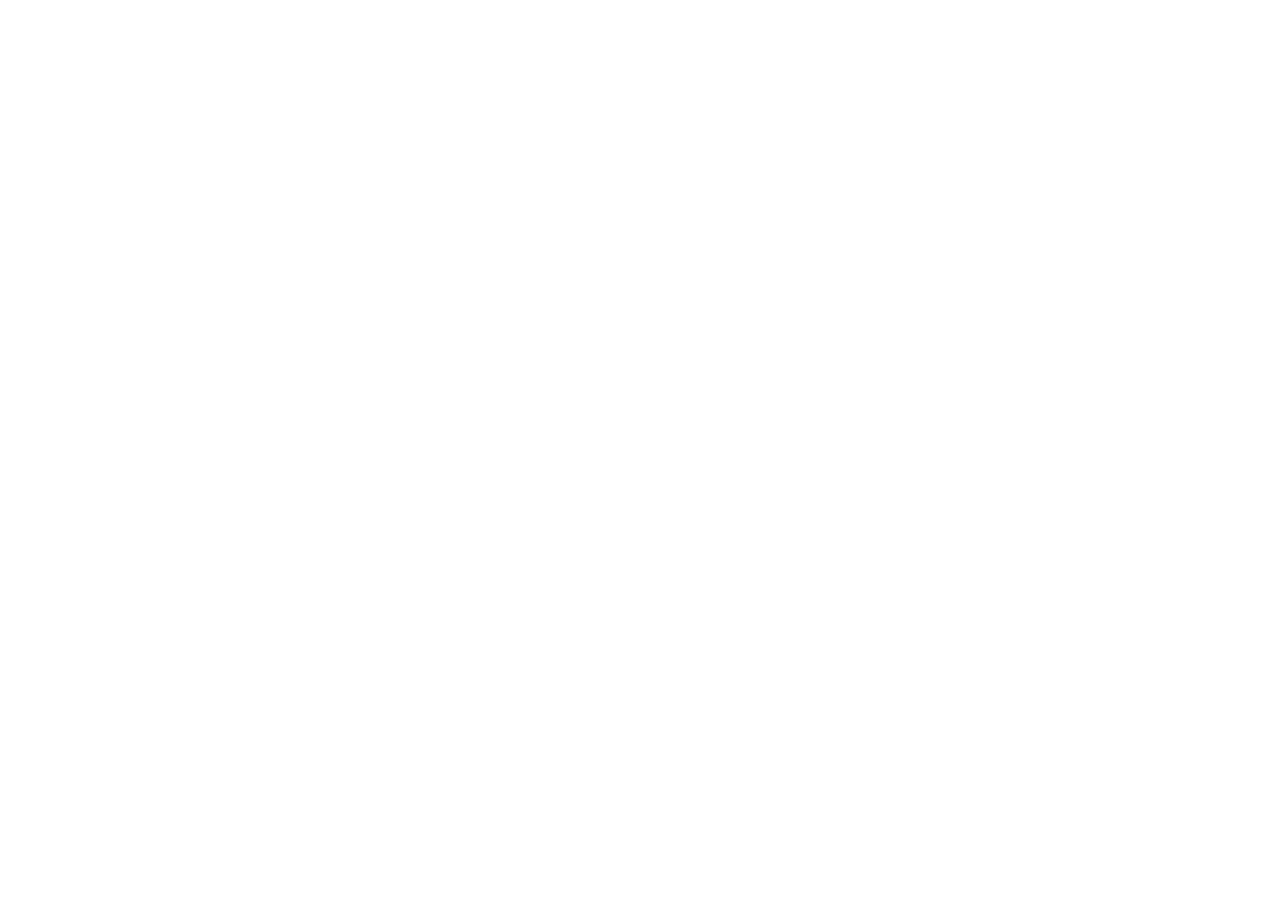
==== guessnumber/index.html @ ee531233 "Início do segundo projeto do curso, o objetivo é exercitar o js com um jogo de advinhação." ====
<!DOCTYPE html>
<html lang="pt-br">
	<head>
		<meta charset="UTF-8">
		<meta name="viewport" content="width=device-width, initial-scale=1.0">
		<title>GuessNumber</title>
		<link rel="stylesheet" href="./css/styles.css">
		<script src="./js/index.js" defer></script>
	</head>
	<body>
	
	</body>
</html>
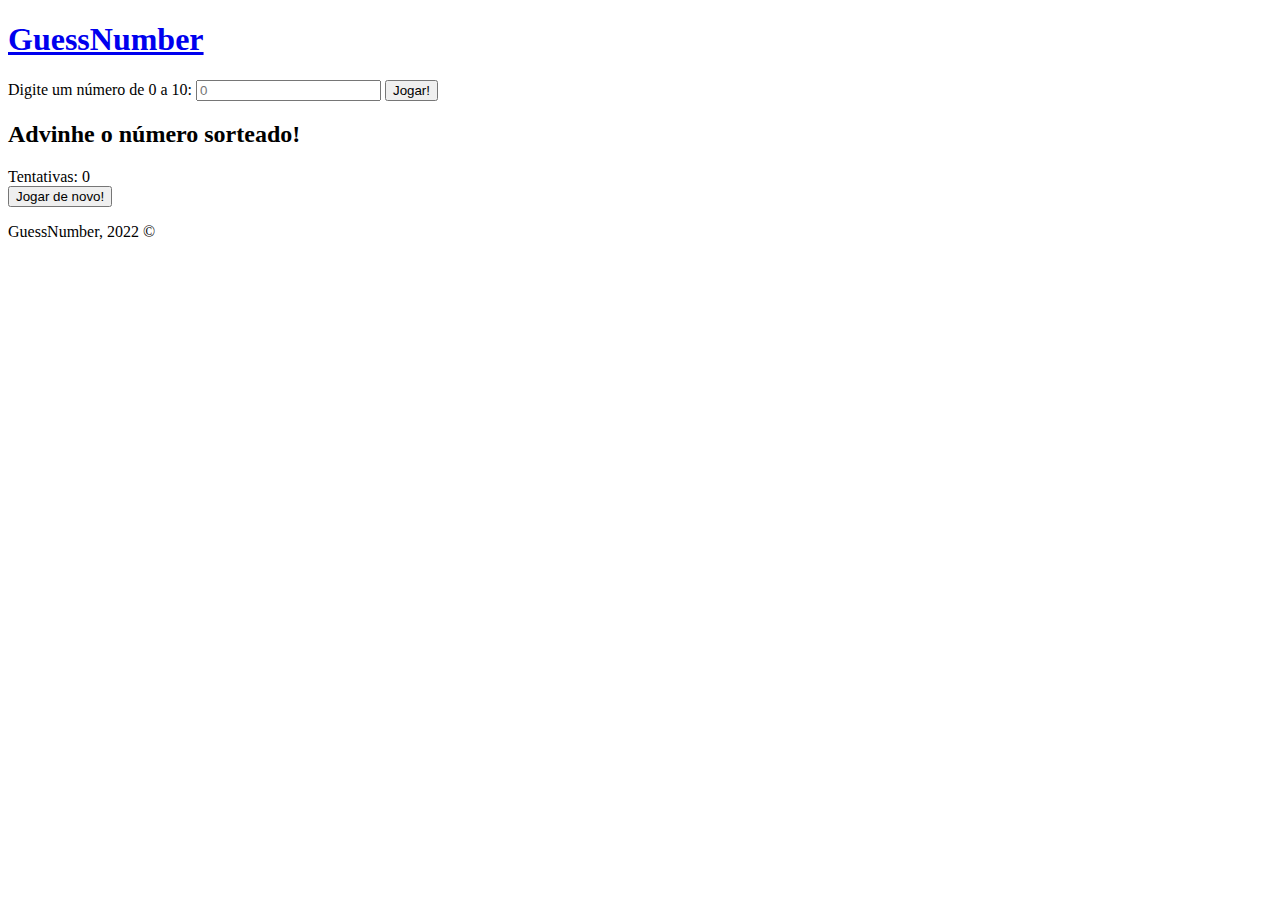
==== commit 7403ed19: "Conclusão da estrutura HTML do Projeto." ====
--- a/guessnumber/index.html
+++ b/guessnumber/index.html
@@ -1,13 +1,39 @@
 <!DOCTYPE html>
 <html lang="pt-br">
 	<head>
-		<meta charset="UTF-8">
+		<meta http-equiv="Content-Type" content="text/html; charset=UTF-8">
+		
 		<meta name="viewport" content="width=device-width, initial-scale=1.0">
+
 		<title>GuessNumber</title>
-		<link rel="stylesheet" href="./css/styles.css">
-		<script src="./js/index.js" defer></script>
+
+		<link rel="stylesheet" href="./GuessNumber_files/styles.css">
+		<script src="./GuessNumber_files/index.js.baixados" defer=""></script>
+
+		<link rel="preconnect" href="https://fonts.googleapis.com/">
+		<link rel="preconnect" href="https://fonts.gstatic.com/" crossorigin="">
+		<link href="./GuessNumber_files/css2" rel="stylesheet">
 	</head>
 	<body>
+		<header>
+			<a href="#"><h1>GuessNumber</h1></a>
+		</header>
+			<main class="container">
+				<form>
+					<label for="kick">Digite um número de 0 a 10: </label>
+					<input type="number" id="kick" max="10" placeholder="0">
+					<button type="submit">Jogar!</button>
+				</form>
+
+				<section class="result-box" id="result">
+					<h2 id="status">Advinhe o número sorteado!</h2>
+					<span id="attempt">Tentativas: 0</span>
+				</section>
+				<button id="btnRestart">Jogar de novo!</button>
+			</main>
+			<footer>
+				<p>GuessNumber, 2022 &copy;</p>
+			</footer>
 	
 	</body>
 </html>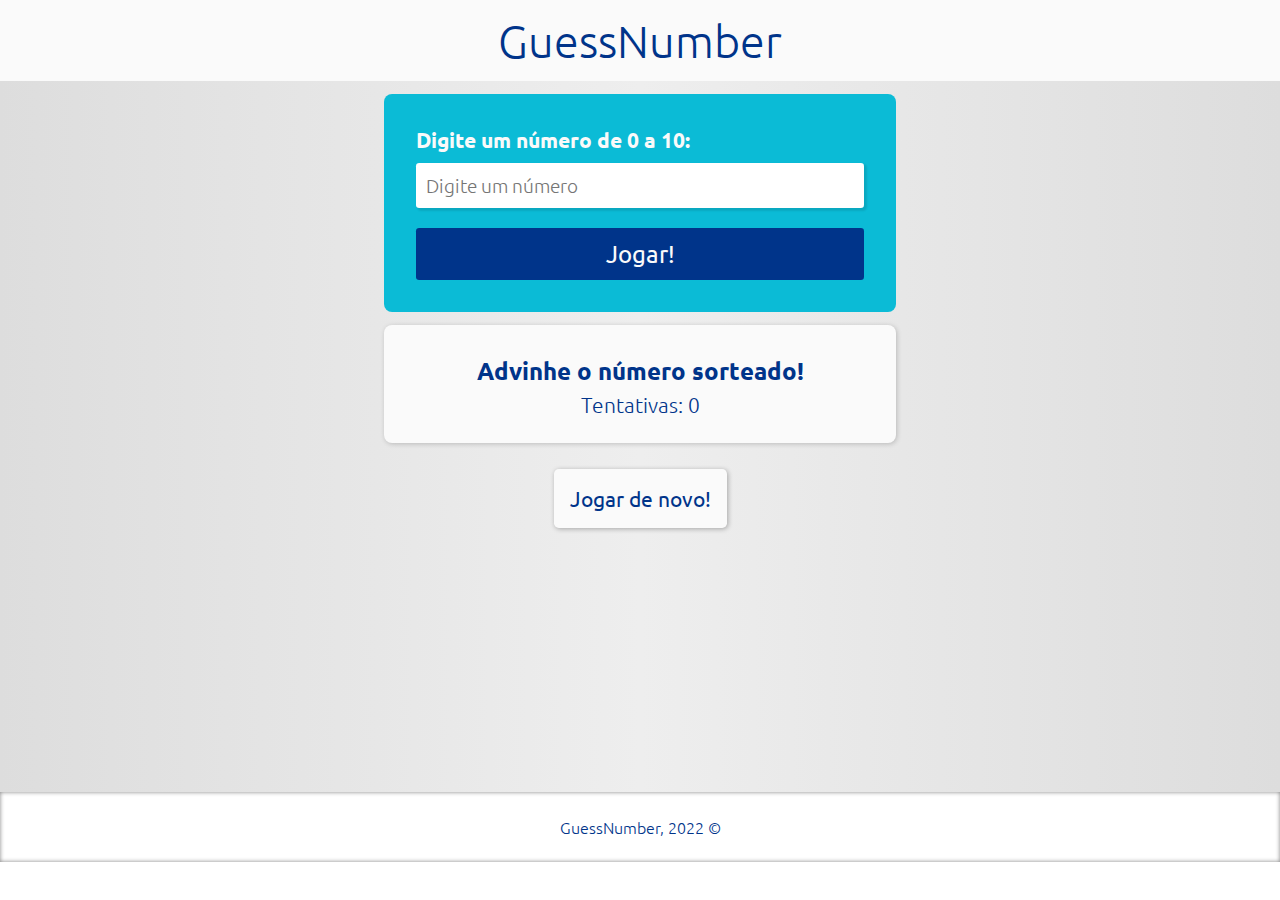
==== commit 489f4112: "Finalização da estilização em css do projeto GuessNumber. Agora iniciarei o js." ====
--- a/guessnumber/index.html
+++ b/guessnumber/index.html
@@ -7,12 +7,12 @@
 
 		<title>GuessNumber</title>
 
-		<link rel="stylesheet" href="./GuessNumber_files/styles.css">
-		<script src="./GuessNumber_files/index.js.baixados" defer=""></script>
+		<link rel="stylesheet" href="./css/styles.css">
+		<script src="./js/index.js" defer=""></script>
 
-		<link rel="preconnect" href="https://fonts.googleapis.com/">
-		<link rel="preconnect" href="https://fonts.gstatic.com/" crossorigin="">
-		<link href="./GuessNumber_files/css2" rel="stylesheet">
+		<link rel="preconnect" href="https://fonts.googleapis.com">
+		<link rel="preconnect" href="https://fonts.gstatic.com" crossorigin>
+		<link href="https://fonts.googleapis.com/css2?family=Ubuntu:wght@300;400;500&display=swap" rel="stylesheet">
 	</head>
 	<body>
 		<header>
@@ -21,7 +21,7 @@
 			<main class="container">
 				<form>
 					<label for="kick">Digite um número de 0 a 10: </label>
-					<input type="number" id="kick" max="10" placeholder="0">
+					<input type="number" id="kick" max="10" placeholder="Digite um número">
 					<button type="submit">Jogar!</button>
 				</form>
 
--- a/guessnumber/css/styles.css
+++ b/guessnumber/css/styles.css
@@ -0,0 +1,198 @@
+/* Global ====================*/
+
+:root {
+	--white: #fafafa;
+	--blue: #00348a;
+	--blue-light: #0bbbd6;
+}
+
+
+* {	
+	margin: 0;
+	box-sizing: border-box;
+	font-family: 'Ubuntu', sans-serif;
+	text-decoration: none;
+}
+
+/* Header ===================*/
+
+header {
+	width: 100%;
+	text-align: center;
+	padding: 1.5vh;
+	box-shadow: 0px 2px 4px 2px rgba(0,0,0,0.5);
+	background-color: var(--white);
+}
+
+header a h1 {
+	color: var(--blue);
+	font-size: 2.8rem;
+	font-weight: 300;
+}
+
+/* Container ====================*/
+
+.container {
+	width: 100%;
+	height: 79vh;
+
+	display: flex;
+	flex-direction: column;
+	align-items: center;
+	justify-content: flex-start;
+
+	background: linear-gradient(to right, #ddd, #eee, #ddd);
+}
+
+/* form ====================*/
+
+.container form {
+	background: var(--blue-light);
+	
+	display: flex;
+	flex-direction: column;
+	width: 40%;
+	padding: 2rem;
+	margin-top: 1%;
+	border-radius: 0.5rem;
+}
+
+.container form label {
+	color: var(--white);
+	font-size: 1.3rem;
+	font-weight: 600;
+}
+
+.container form input {
+	border: 0;
+	outline: 0;
+	margin: 2% 0px;
+	padding: 10px;
+	font-size: 1.2rem;
+	font-weight: 300;
+	border-radius: 0.2rem;
+	box-shadow: 2px 2px 2px 1px rgba(0,0,0,0.1);
+}
+
+.container form input:hover {
+	box-shadow: inset 1px 2px 4px 2px rgba(0,0,0,0.1);
+
+}
+
+.container form button {
+	cursor: pointer;
+	margin-top: 2.5%;
+	border: 0;
+	outline: 0;
+	padding: 2.5%;
+	border-radius: 0.2rem;
+	font-size: 1.5rem;
+	font-weight: 400;
+	background: var(--blue);
+	color: var(--white);
+	transition: 0.35s ease-in-out;
+}
+
+.container form button:hover {
+	color: var(--blue);
+	background: var(--white);
+}
+
+/* Section ===========*/
+
+.container .result-box {
+	margin-top: 1%;
+	background: var(--white);
+	width: 40%;
+	padding: 2%;
+	border-radius: 0.5rem;
+	box-shadow: 1px 1px 5px 0px rgba(0,0,0,0.2);
+	color: #00348a;
+	display: flex;
+	flex-direction: column;
+	align-items: center;
+	justify-content: flex-start;
+}
+
+
+.container .result-box h2 {
+	font-weight: 600;
+	font-size: 1.5rem;
+	margin: 1% 0%;
+}
+
+.container .result-box span {
+	font-size: 1.3rem;
+	font-weight: 300;
+}
+
+
+/* Btn Jogar de novo ============*/
+
+.container #btnRestart {
+	cursor: pointer;
+	border: 0;
+	outline: 0;
+	background: var(--white);
+	color: var(--blue);
+	padding: 1rem;
+	margin-top: 2%;
+	font-size: 1.3rem;
+	border-radius: 0.3rem;
+	box-shadow: 1px 1px 5px 0px rgba(0,0,0,0.3);
+	transition: 0.2s ease-in-out;
+	/*display: none; */
+}
+
+.container #btnRestart:hover {
+	background: var(--blue);
+	color: var(--white);
+	
+}
+
+/* footer ================*/
+
+footer{
+	padding: 1.5rem;
+	text-align: center;
+	box-shadow: inset 0px 0px 4px 0px rgba(0,0,0,0.5);
+}
+
+footer p {
+	color: var(--blue);
+	font-size: 1rem;
+	font-weight: 300;
+}
+
+
+
+
+
+
+
+
+
+
+
+
+
+
+
+
+
+
+
+
+
+
+
+
+
+
+
+
+
+
+
+
+
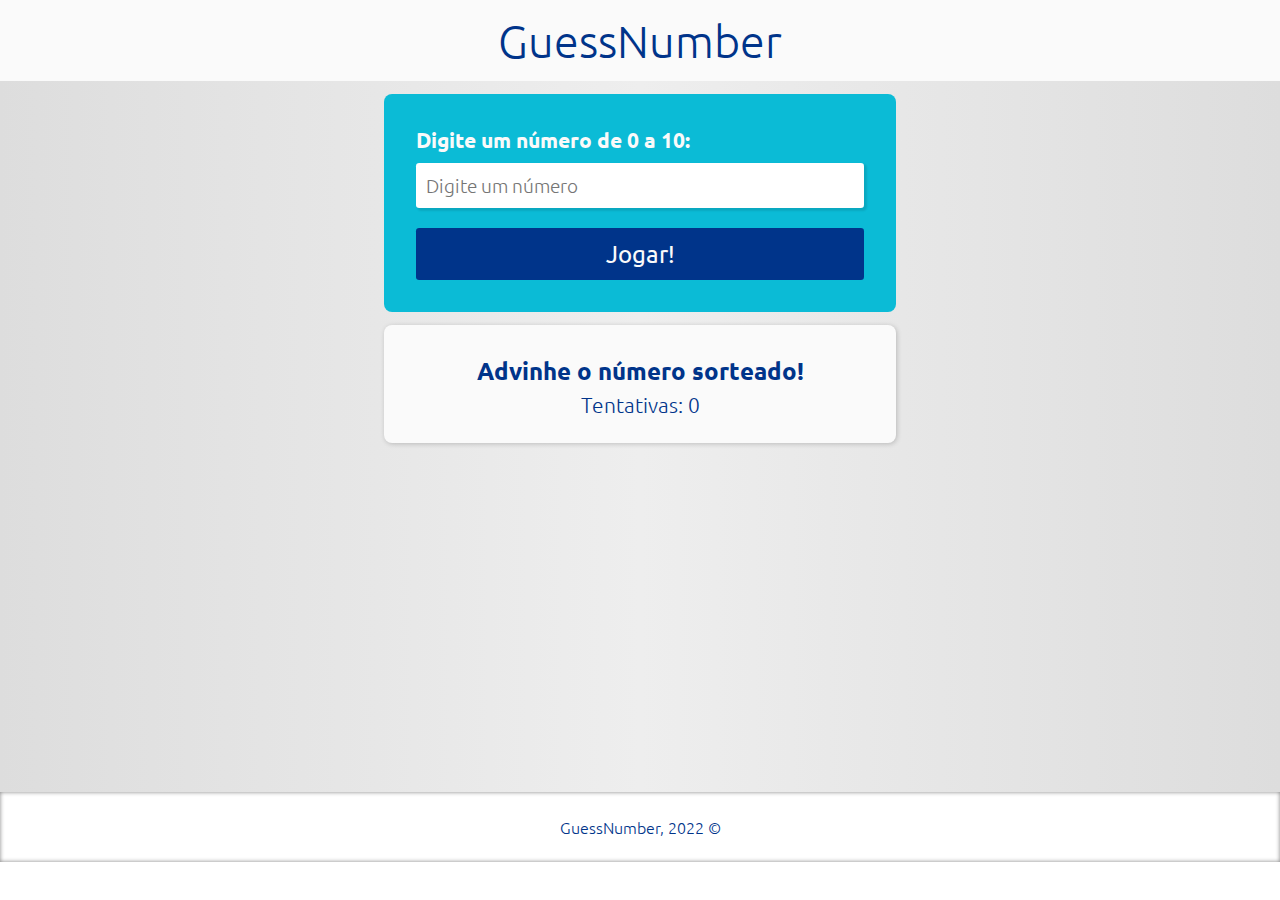
==== commit 4722a874: "Js finalizado e correções de estilos e ids html foram feitas, o projeto está finalizado" ====
--- a/guessnumber/index.html
+++ b/guessnumber/index.html
@@ -8,7 +8,7 @@
 		<title>GuessNumber</title>
 
 		<link rel="stylesheet" href="./css/styles.css">
-		<script src="./js/index.js" defer=""></script>
+		<script src="./js/index.js" defer></script>
 
 		<link rel="preconnect" href="https://fonts.googleapis.com">
 		<link rel="preconnect" href="https://fonts.gstatic.com" crossorigin>
@@ -19,17 +19,17 @@
 			<a href="#"><h1>GuessNumber</h1></a>
 		</header>
 			<main class="container">
-				<form>
+				<form id="form">
 					<label for="kick">Digite um número de 0 a 10: </label>
 					<input type="number" id="kick" max="10" placeholder="Digite um número">
-					<button type="submit">Jogar!</button>
+					<button type="submit" id="btnJogar">Jogar!</button>
 				</form>
 
 				<section class="result-box" id="result">
 					<h2 id="status">Advinhe o número sorteado!</h2>
 					<span id="attempt">Tentativas: 0</span>
 				</section>
-				<button id="btnRestart">Jogar de novo!</button>
+				<button id="btnRestart" onclick="restart()">Jogar de novo!</button>
 			</main>
 			<footer>
 				<p>GuessNumber, 2022 &copy;</p>
--- a/guessnumber/css/styles.css
+++ b/guessnumber/css/styles.css
@@ -141,7 +141,7 @@
 	border-radius: 0.3rem;
 	box-shadow: 1px 1px 5px 0px rgba(0,0,0,0.3);
 	transition: 0.2s ease-in-out;
-	/*display: none; */
+	display: none;
 }
 
 .container #btnRestart:hover {
